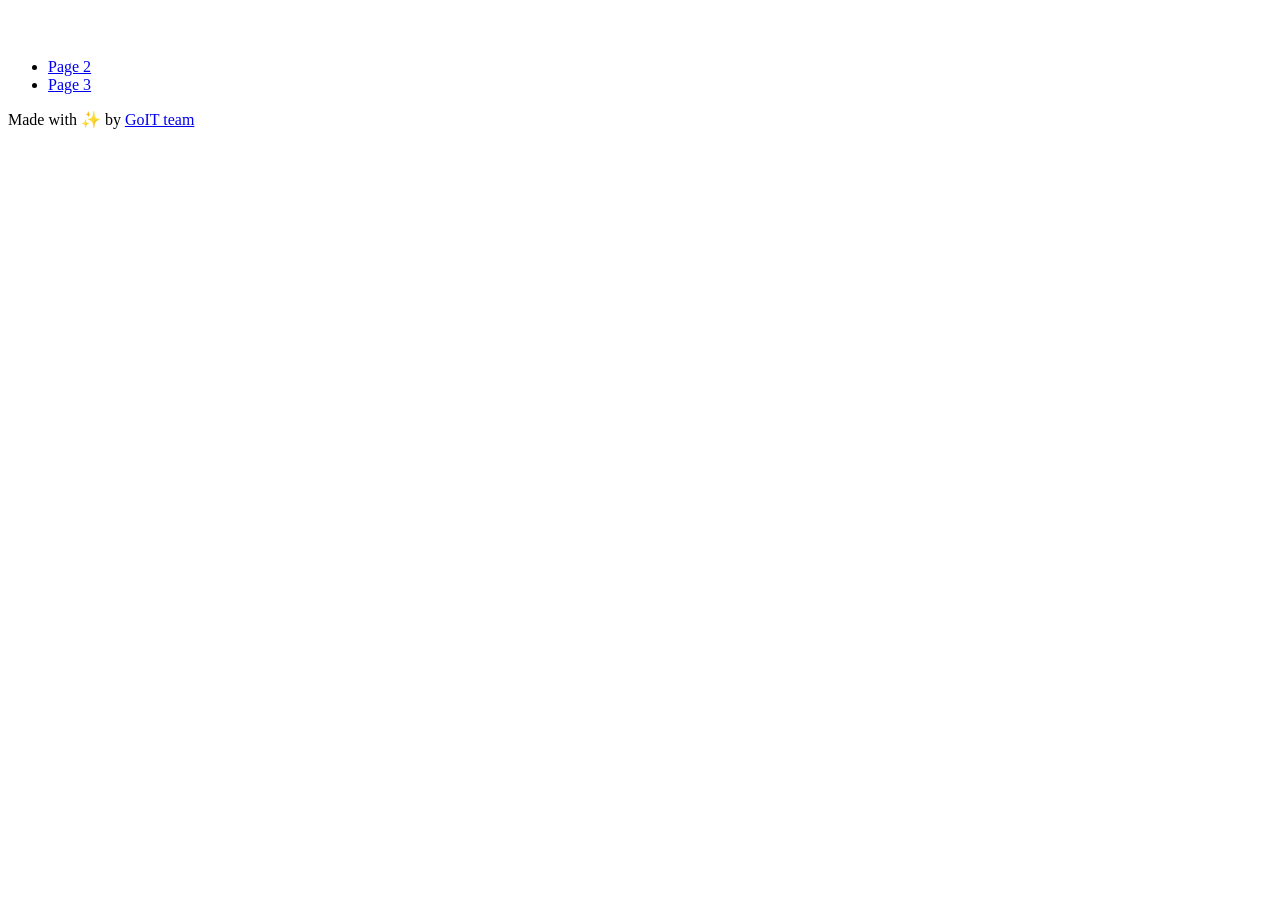
==== index.html @ c5aa8817 "Deploying to gh-pages from @ Kateryna-Katya/clariq-ova@12587dedd063080f50432dcc65ee3df2f2644b8c 🚀" ====
<!DOCTYPE html>
<html lang="en">
  <head>
    <meta charset="UTF-8" />
    <link rel="icon" type="image/svg+xml" href="/test-two/favicon.svg" />
    <meta name="viewport" content="width=device-width, initial-scale=1.0" />
    <title>Vanilla App Template</title>
    <script type="module" crossorigin src="/test-two/index.js"></script>
    <link rel="stylesheet" crossorigin href="/test-two/assets/styles-guStct1H.css">
  </head>
  <body>
    <header class="header">
  <div class="container">
    <nav class="nav">
      <a class="nav-logo" href="./index.html" aria-label="Site logo">
        <svg class="nav-logo-icon" width="100" height="30">
          <use href="{=$icon-path}"></use>
        </svg>
      </a>
      <ul class="nav-list">
        <li class="nav-item">
          <a class="nav-link {=$highlight-act}" href="./page-2.html">Page 2</a>
        </li>
        <li class="nav-item">
          <a class="nav-link {=$highlight-curr}" href="./page-3.html">Page 3</a>
        </li>
      </ul>
    </nav>
  </div>
</header>


    <main>
      <!-- Loads the specified .html file -->
      
    </main>

    <footer class="footer">
  <div class="container">
    <p class="footer-desc">
      Made with ✨ by
      <a
        class="footer-link"
        href="https://goit.global/ua/"
        target="_blank"
        rel="noopener noreferrer"
      >
        GoIT team
      </a>
    </p>
  </div>
</footer>


  </body>
</html>
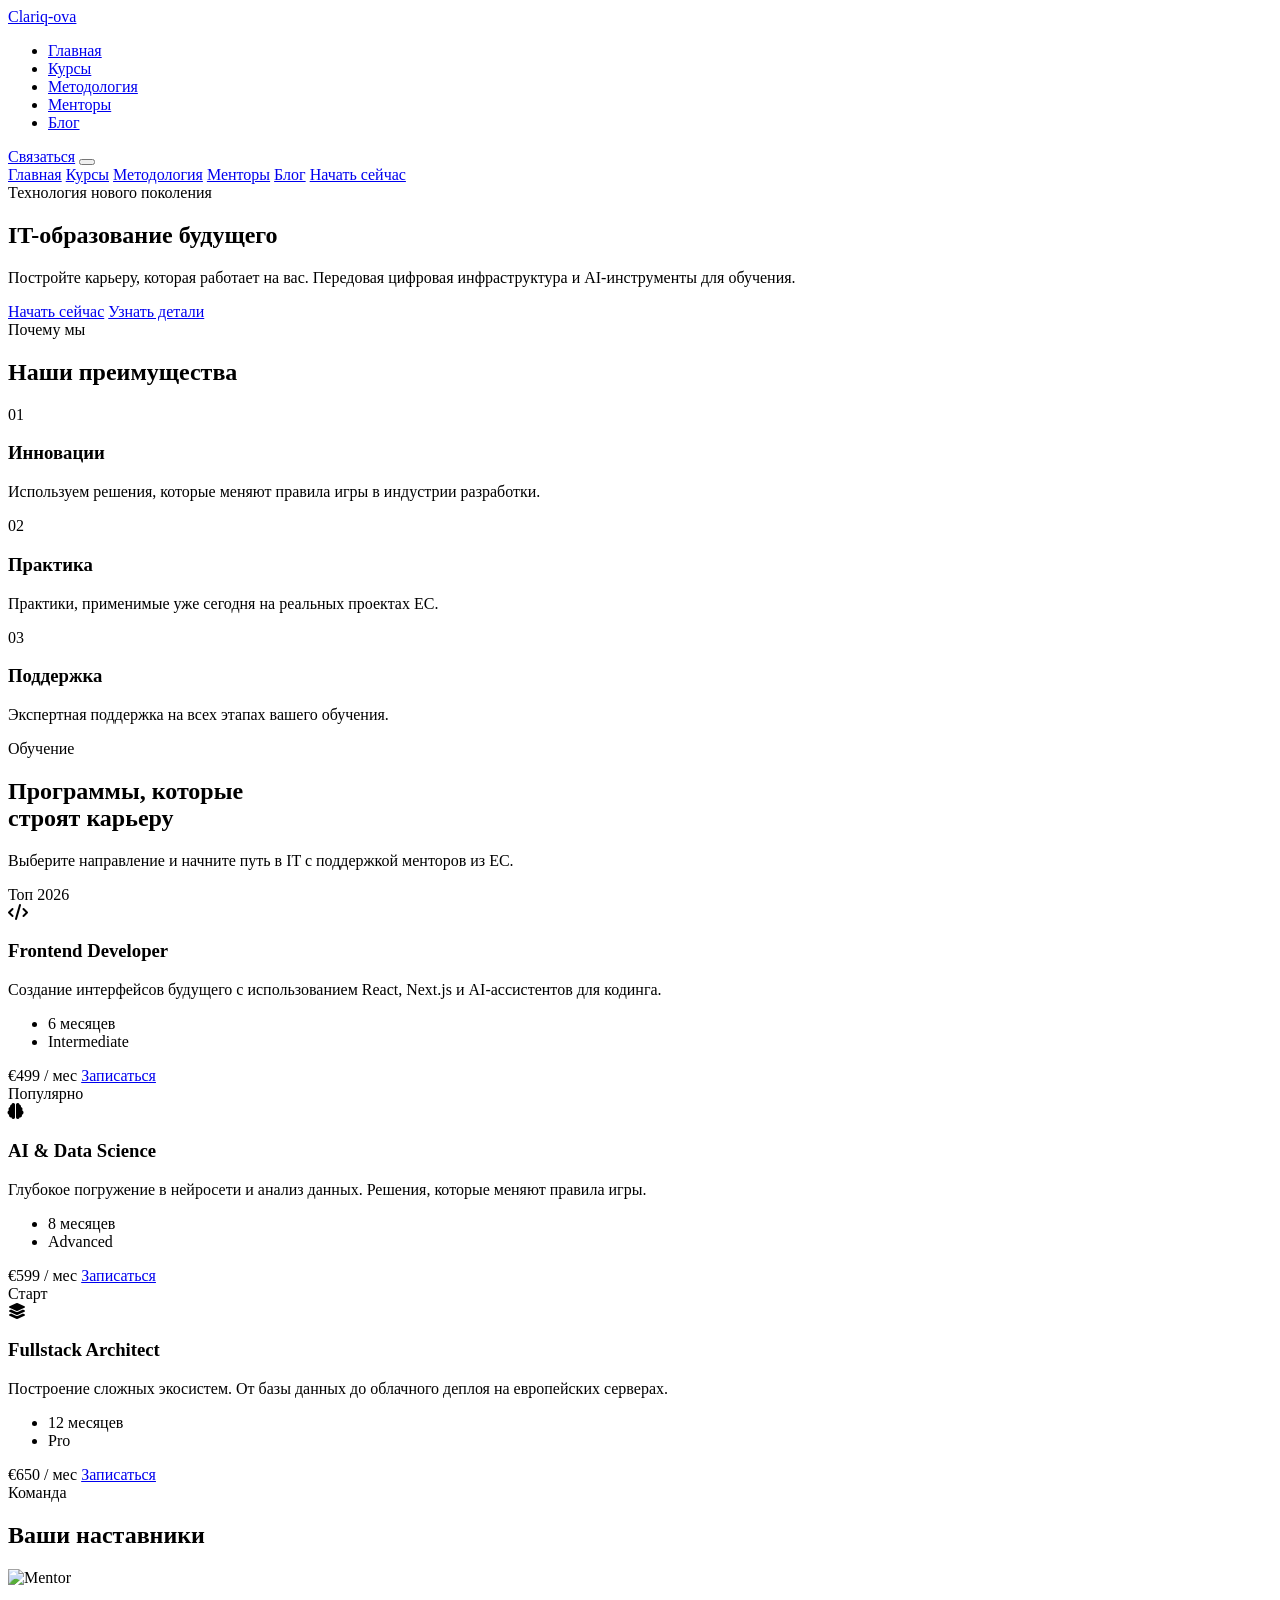
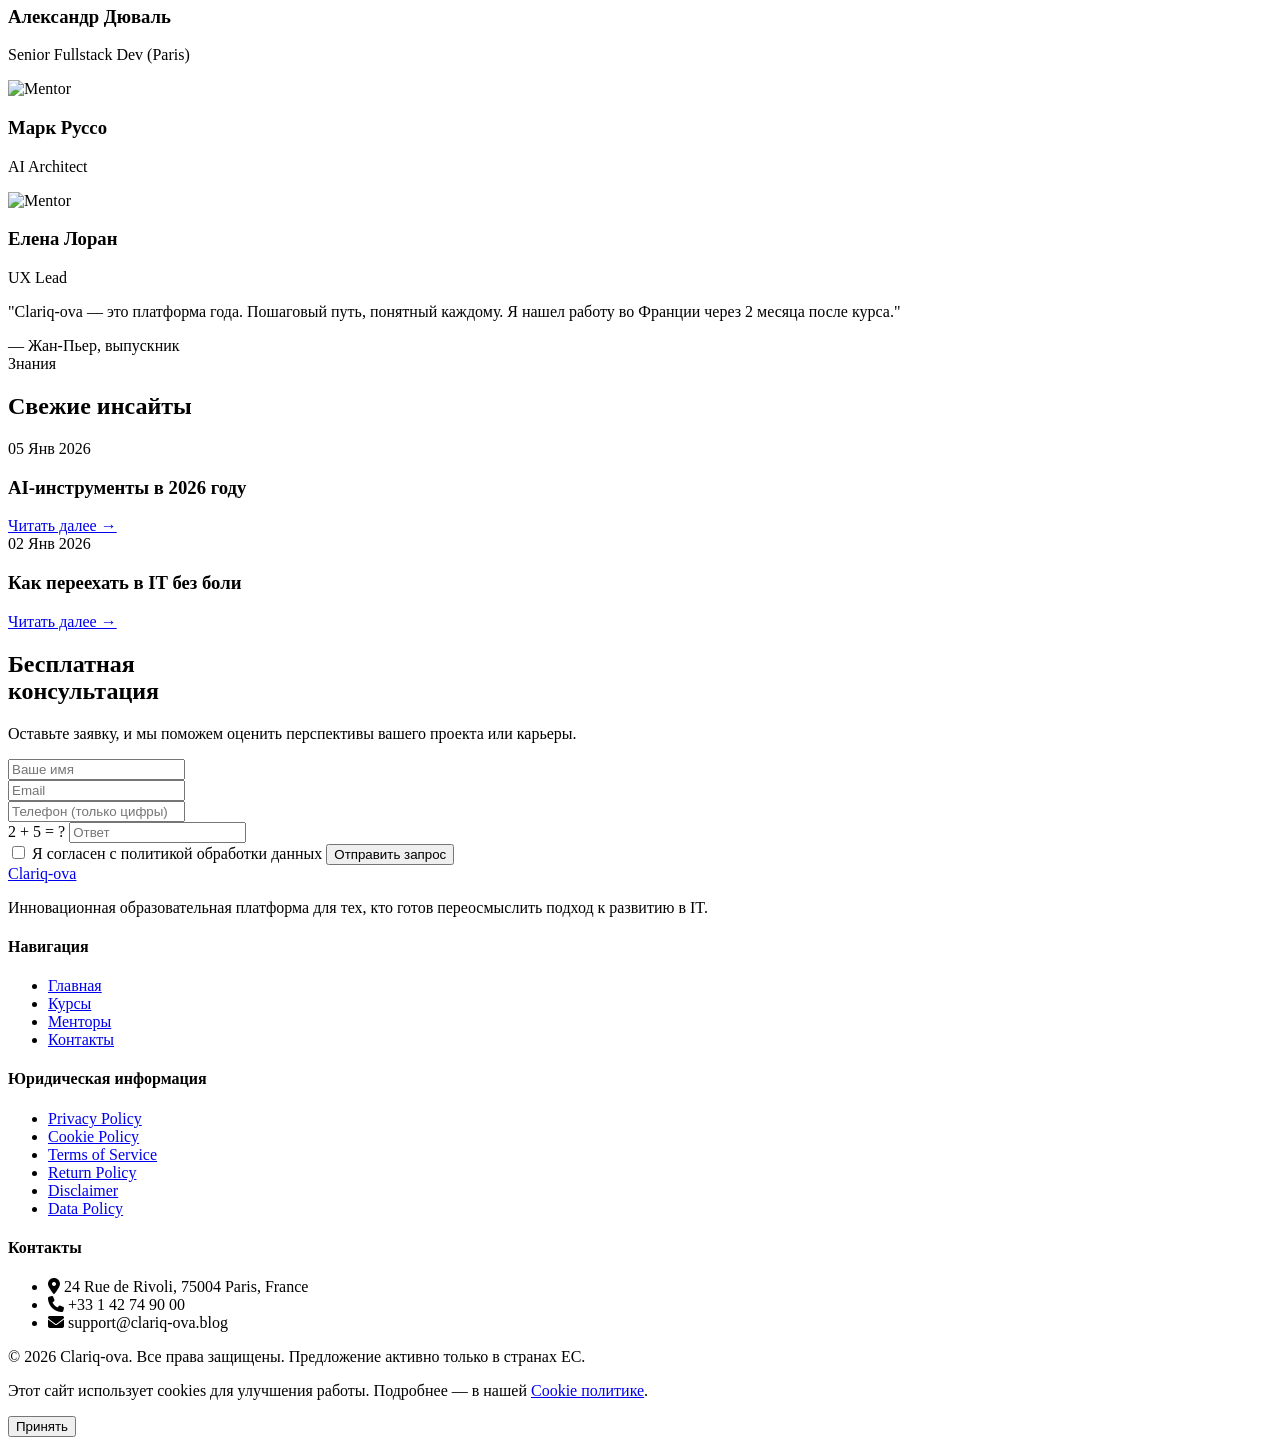
==== commit d7adf97c: "Deploying to gh-pages from @ Kateryna-Katya/clariq-ova@0f66c9dcd0d96282967bd7dbd31f74ff00d8f790 🚀" ====
--- a/index.html
+++ b/index.html
@@ -1,56 +1,318 @@
 <!DOCTYPE html>
-<html lang="en">
-  <head>
-    <meta charset="UTF-8" />
-    <link rel="icon" type="image/svg+xml" href="/test-two/favicon.svg" />
-    <meta name="viewport" content="width=device-width, initial-scale=1.0" />
-    <title>Vanilla App Template</title>
-    <script type="module" crossorigin src="/test-two/index.js"></script>
-    <link rel="stylesheet" crossorigin href="/test-two/assets/styles-guStct1H.css">
+<html lang="ru">
+
+<head>
+  <meta charset="UTF-8">
+  <meta name="viewport" content="width=device-width, initial-scale=1.0">
+  <title>Clariq-ova | Технологии, которые работают на вас</title>
+  <link rel="icon" type="image/svg+xml" href="img/favicon.svg">
+
+  <link rel="preconnect" href="https://fonts.googleapis.com">
+  <link rel="preconnect" href="https://fonts.gstatic.com" crossorigin>
+  <link
+    href="https://fonts.googleapis.com/css2?family=Inter:wght@300;400;600;800&family=Outfit:wght@300;500;700&display=swap"
+    rel="stylesheet">
+
+  <link rel="stylesheet" href="https://cdnjs.cloudflare.com/ajax/libs/font-awesome/6.4.0/css/all.min.css">
+    <script type="module" crossorigin src="/clariq-ova/index.js"></script>
+    <link rel="stylesheet" crossorigin href="/clariq-ova/assets/styles-BC_VbOch.css">
   </head>
-  <body>
+  <body class="is-loading">
+    <div class="loader-overlay"></div>
     <header class="header">
-  <div class="container">
+  <div class="container header__container">
+    <a href="/" class="logo">
+      <span class="logo__accent">Clariq</span>-ova
+    </a>
+
     <nav class="nav">
-      <a class="nav-logo" href="./index.html" aria-label="Site logo">
-        <svg class="nav-logo-icon" width="100" height="30">
-          <use href="{=$icon-path}"></use>
-        </svg>
-      </a>
-      <ul class="nav-list">
-        <li class="nav-item">
-          <a class="nav-link {=$highlight-act}" href="./page-2.html">Page 2</a>
-        </li>
-        <li class="nav-item">
-          <a class="nav-link {=$highlight-curr}" href="./page-3.html">Page 3</a>
-        </li>
+      <ul class="nav__list">
+        <li><a href="#home" class="nav__link">Главная</a></li>
+        <li><a href="#courses" class="nav__link">Курсы</a></li>
+        <li><a href="#methodology" class="nav__link">Методология</a></li>
+        <li><a href="#mentors" class="nav__link">Менторы</a></li>
+        <li><a href="#blog" class="nav__link">Блог</a></li>
       </ul>
     </nav>
+
+    <a href="#contact" class="btn btn--header">Связаться</a>
+
+<button class="burger" id="burgerBtn" aria-label="Menu">
+  <span></span>
+  <span></span>
+</button>
   </div>
 </header>
-
+<div class="mobile-menu" id="mobileMenu">
+  <nav class="mobile-menu__nav">
+    <a href="#home" class="mobile-menu__link">Главная</a>
+    <a href="#courses" class="mobile-menu__link">Курсы</a>
+    <a href="#methodology" class="mobile-menu__link">Методология</a>
+    <a href="#mentors" class="mobile-menu__link">Менторы</a>
+    <a href="#blog" class="mobile-menu__link">Блог</a>
+    <a href="#contact" class="btn btn--header">Начать сейчас</a>
+  </nav>
+</div>
 
     <main>
       <!-- Loads the specified .html file -->
-      
+      <section class="hero" id="home">
+    <div class="hero__bg">
+        <div class="hero__circle hero__circle--1"></div>
+        <div class="hero__circle hero__circle--2"></div>
+    </div>
+    <div class="container hero__container">
+        <div class="hero__content">
+            <div class="hero__badge">Технология нового поколения</div>
+            <h1 class="hero__title">
+                IT-образование <span class="text-gradient">будущего</span>
+            </h1>
+            <p class="hero__subtitle">
+                Постройте карьеру, которая работает на вас. Передовая цифровая инфраструктура и AI-инструменты для
+                обучения.
+            </p>
+            <div class="hero__actions">
+                <a href="#contact" class="btn btn--primary">Начать сейчас</a>
+                <a href="#courses" class="btn btn--outline">Узнать детали</a>
+            </div>
+        </div>
+    </div>
+</section>
+
+<section class="benefits" id="methodology">
+    <div class="container">
+        <div class="section-head fade-up">
+            <span class="section-subtitle">Почему мы</span>
+            <h2 class="section-title">Наши преимущества</h2>
+        </div>
+        <div class="benefits__grid">
+            <div class="benefit-card fade-up">
+                <div class="benefit-card__number">01</div>
+                <h3>Инновации</h3>
+                <p>Используем решения, которые меняют правила игры в индустрии разработки.</p>
+            </div>
+            <div class="benefit-card fade-up">
+                <div class="benefit-card__number">02</div>
+                <h3>Практика</h3>
+                <p>Практики, применимые уже сегодня на реальных проектах ЕС.</p>
+            </div>
+            <div class="benefit-card fade-up">
+                <div class="benefit-card__number">03</div>
+                <h3>Поддержка</h3>
+                <p>Экспертная поддержка на всех этапах вашего обучения.</p>
+            </div>
+        </div>
+    </div>
+</section>
+<section class="courses" id="courses">
+    <div class="container">
+        <div class="section-head fade-up">
+            <span class="section-subtitle">Обучение</span>
+            <h2 class="section-title">Программы, которые <br><span class="text-gradient">строят карьеру</span></h2>
+            <p class="section-description">Выберите направление и начните путь в IT с поддержкой менторов из ЕС.</p>
+        </div>
+
+        <div class="courses__grid">
+            <div class="course-card fade-up">
+                <div class="course-card__badge">Топ 2026</div>
+                <div class="course-card__content">
+                    <div class="course-card__icon"><i class="fa-solid fa-code"></i></div>
+                    <h3>Frontend Developer</h3>
+                    <p>Создание интерфейсов будущего с использованием React, Next.js и AI-ассистентов для кодинга.</p>
+                    <ul class="course-card__tags">
+                        <li>6 месяцев</li>
+                        <li>Intermediate</li>
+                    </ul>
+                    <div class="course-card__footer">
+                        <span class="course-price">€499 / мес</span>
+                        <a href="#contact" class="btn btn--outline btn--small">Записаться</a>
+                    </div>
+                </div>
+            </div>
+
+            <div class="course-card fade-up" style="border-color: var(--accent);">
+                <div class="course-card__badge course-card__badge--new">Популярно</div>
+                <div class="course-card__content">
+                    <div class="course-card__icon"><i class="fa-solid fa-brain"></i></div>
+                    <h3>AI & Data Science</h3>
+                    <p>Глубокое погружение в нейросети и анализ данных. Решения, которые меняют правила игры.</p>
+                    <ul class="course-card__tags">
+                        <li>8 месяцев</li>
+                        <li>Advanced</li>
+                    </ul>
+                    <div class="course-card__footer">
+                        <span class="course-price">€599 / мес</span>
+                        <a href="#contact" class="btn btn--primary btn--small">Записаться</a>
+                    </div>
+                </div>
+            </div>
+
+            <div class="course-card fade-up">
+                <div class="course-card__badge">Старт</div>
+                <div class="course-card__content">
+                    <div class="course-card__icon"><i class="fa-solid fa-layer-group"></i></div>
+                    <h3>Fullstack Architect</h3>
+                    <p>Построение сложных экосистем. От базы данных до облачного деплоя на европейских серверах.</p>
+                    <ul class="course-card__tags">
+                        <li>12 месяцев</li>
+                        <li>Pro</li>
+                    </ul>
+                    <div class="course-card__footer">
+                        <span class="course-price">€650 / мес</span>
+                        <a href="#contact" class="btn btn--outline btn--small">Записаться</a>
+                    </div>
+                </div>
+            </div>
+        </div>
+    </div>
+</section>
+<section class="mentors" id="mentors">
+    <div class="container">
+        <div class="section-head fade-up">
+            <span class="section-subtitle">Команда</span>
+            <h2 class="section-title">Ваши наставники</h2>
+        </div>
+        <div class="mentors__grid">
+            <div class="mentor-card fade-up">
+                <div class="mentor-card__img"><img src="img/placeholder.png" alt="Mentor"></div>
+                <h3>Александр Дюваль</h3>
+                <p>Senior Fullstack Dev (Paris)</p>
+            </div>
+            <div class="mentor-card fade-up">
+                <div class="mentor-card__img"><img src="img/placeholder.png" alt="Mentor"></div>
+                <h3>Марк Руссо</h3>
+                <p>AI Architect</p>
+            </div>
+            <div class="mentor-card fade-up">
+                <div class="mentor-card__img"><img src="img/placeholder.png" alt="Mentor"></div>
+                <h3>Елена Лоран</h3>
+                <p>UX Lead</p>
+            </div>
+        </div>
+    </div>
+</section>
+
+<section class="reviews">
+    <div class="container">
+        <div class="reviews__box fade-up">
+            <div class="review-item">
+                <p class="review-text">"Clariq-ova — это платформа года. Пошаговый путь, понятный каждому. Я нашел
+                    работу во Франции через 2 месяца после курса."</p>
+                <span class="review-author">— Жан-Пьер, выпускник</span>
+            </div>
+        </div>
+    </div>
+</section>
+
+<section class="blog" id="blog">
+    <div class="container">
+        <div class="section-head fade-up">
+            <span class="section-subtitle">Знания</span>
+            <h2 class="section-title">Свежие инсайты</h2>
+        </div>
+        <div class="blog__grid">
+            <article class="blog-card fade-up">
+                <div class="blog-card__date">05 Янв 2026</div>
+                <h3>AI-инструменты в 2026 году</h3>
+                <a href="#" class="blog-link">Читать далее →</a>
+            </article>
+            <article class="blog-card fade-up">
+                <div class="blog-card__date">02 Янв 2026</div>
+                <h3>Как переехать в IT без боли</h3>
+                <a href="#" class="blog-link">Читать далее →</a>
+            </article>
+        </div>
+    </div>
+</section>
+
+<section class="contact" id="contact">
+    <div class="container contact__container">
+        <div class="contact__info fade-up">
+            <h2 class="section-title">Бесплатная <br>консультация</h2>
+            <p>Оставьте заявку, и мы поможем оценить перспективы вашего проекта или карьеры.</p>
+        </div>
+        <div class="contact__form-wrapper fade-up">
+            <form class="contact-form" id="mainForm">
+                <div class="form-group">
+                    <input type="text" name="name" placeholder="Ваше имя" required>
+                </div>
+                <div class="form-group">
+                    <input type="email" name="email" placeholder="Email" required>
+                </div>
+                <div class="form-group">
+                    <input type="tel" id="phoneInput" name="phone" placeholder="Телефон (только цифры)" required>
+                </div>
+                <div class="form-group captcha-group">
+                    <label id="captchaLabel">2 + 5 = ?</label>
+                    <input type="text" id="captchaInput" placeholder="Ответ" required>
+                </div>
+                <label class="checkbox-label">
+                    <input type="checkbox" required> <span>Я согласен с политикой обработки данных</span>
+                </label>
+                <button type="submit" class="btn btn--primary btn--full">Отправить запрос</button>
+                <div id="formStatus" class="form-status"></div>
+            </form>
+        </div>
+    </div>
+</section>
     </main>
 
     <footer class="footer">
-  <div class="container">
-    <p class="footer-desc">
-      Made with ✨ by
-      <a
-        class="footer-link"
-        href="https://goit.global/ua/"
-        target="_blank"
-        rel="noopener noreferrer"
-      >
-        GoIT team
+  <div class="container footer__grid">
+    <div class="footer__col">
+      <a href="/" class="logo footer__logo">
+        <span class="logo__accent">Clariq</span>-ova
       </a>
-    </p>
+      <p class="footer__text">
+        Инновационная образовательная платформа для тех, кто готов переосмыслить подход к развитию в IT.
+      </p>
+    </div>
+
+    <div class="footer__col">
+      <h4 class="footer__title">Навигация</h4>
+      <ul class="footer__list">
+        <li><a href="#home">Главная</a></li>
+        <li><a href="#courses">Курсы</a></li>
+        <li><a href="#mentors">Менторы</a></li>
+        <li><a href="#contact">Контакты</a></li>
+      </ul>
+    </div>
+
+    <div class="footer__col">
+      <h4 class="footer__title">Юридическая информация</h4>
+      <ul class="footer__list">
+          <li><a href="privacy.html">Privacy Policy</a></li>
+          <li><a href="cookies.html">Cookie Policy</a></li>
+          <li><a href="terms.html">Terms of Service</a></li>
+          <li><a href="return.html">Return Policy</a></li>
+          <li><a href="disclaimer.html">Disclaimer</a></li>
+          <li><a href="personal-data-policy.html">Data Policy</a></li>
+      </ul>
+    </div>
+
+    <div class="footer__col">
+      <h4 class="footer__title">Контакты</h4>
+      <ul class="footer__contact-info">
+        <li><i class="fa-solid fa-location-dot"></i> 24 Rue de Rivoli, 75004 Paris, France</li>
+        <li><i class="fa-solid fa-phone"></i> +33 1 42 74 90 00</li>
+        <li><i class="fa-solid fa-envelope"></i> support@clariq-ova.blog</li>
+      </ul>
+    </div>
+  </div>
+  <div class="footer__bottom container">
+    <p>&copy; 2026 Clariq-ova. Все права защищены. Предложение активно только в странах ЕС.</p>
   </div>
 </footer>
-
+<div class="cookie-popup" id="cookiePopup">
+  <div class="cookie-popup__content">
+    <p>Этот сайт использует cookies для улучшения работы. Подробнее — в нашей <a href="./cookies.html">Cookie
+        политике</a>.</p>
+    <button class="btn btn--small" id="acceptCookies">Принять</button>
+  </div>
+</div>
+<script src="https://cdnjs.cloudflare.com/ajax/libs/gsap/3.12.2/gsap.min.js"></script>
+<script src="https://cdnjs.cloudflare.com/ajax/libs/gsap/3.12.2/ScrollTrigger.min.js"></script>
+<script src="https://cdn.jsdelivr.net/gh/studio-freight/lenis@1.0.19/bundled/lenis.min.js"></script>
 
   </body>
 </html>
